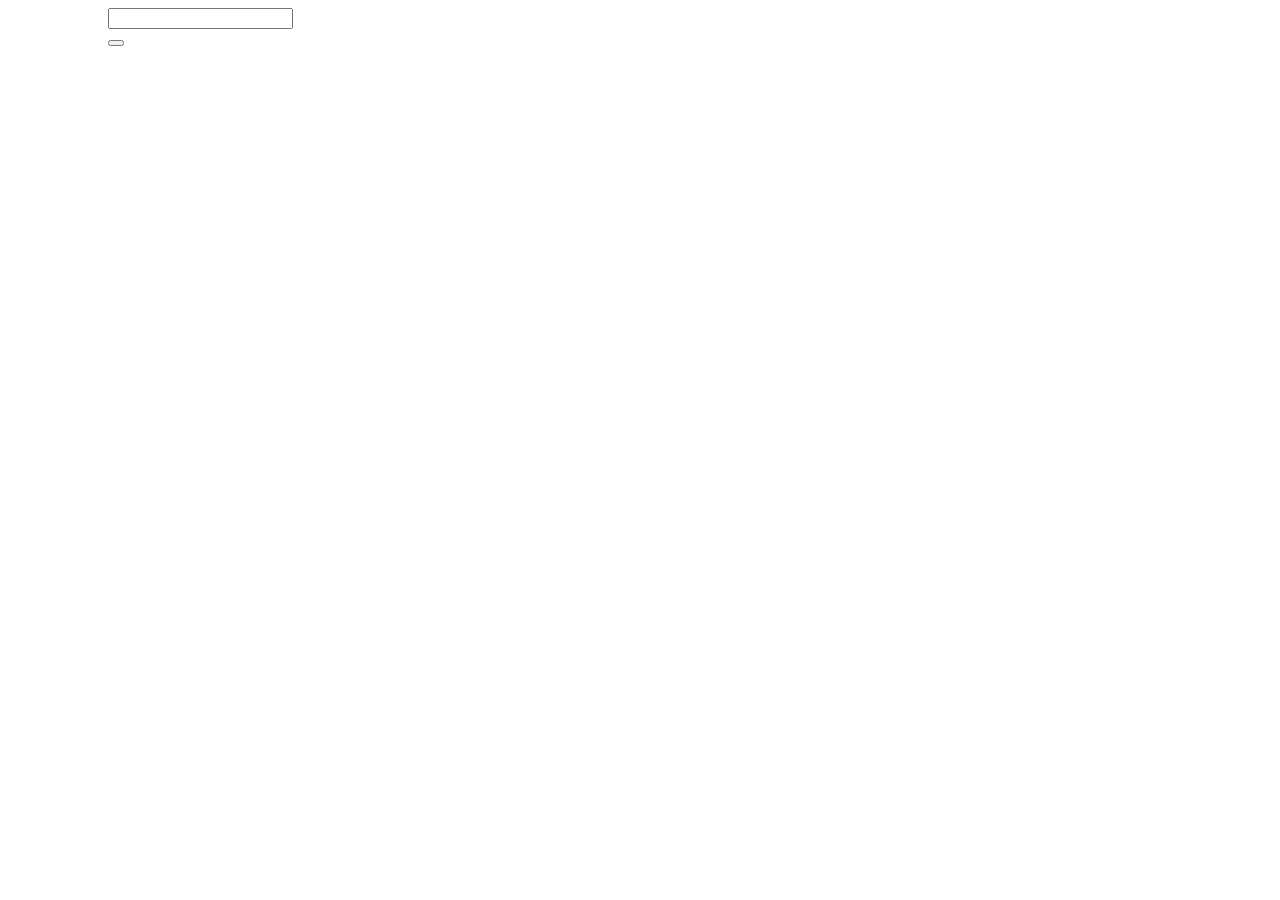
==== calculator/index.html @ 5bbf8e6d "start of javascript" ====
<!DOCTYPE html>
<html lang="en">
<head>
    <meta charset="UTF-8">
    <meta name="viewport" content="width=device-width, initial-scale=1.0">
    <title>Document</title>
    <link rel="stylesheet" href="/calculator/style.css">
    <script src="/calculator/script.js"></script>
</head>
<body>
    <div class="main-body">
        <div class="calc">
            <div class="output">
                <input type="text" class="screen">

            </div>
            <div class="buttons">
                <div class="row">
                    <button onclick="click(7)"></button>
                </div>
            </div>

        </div>






    </div>
    
</body>
</html>
---- calculator/style.css ----
.calc{
    padding-left: 100px;
}
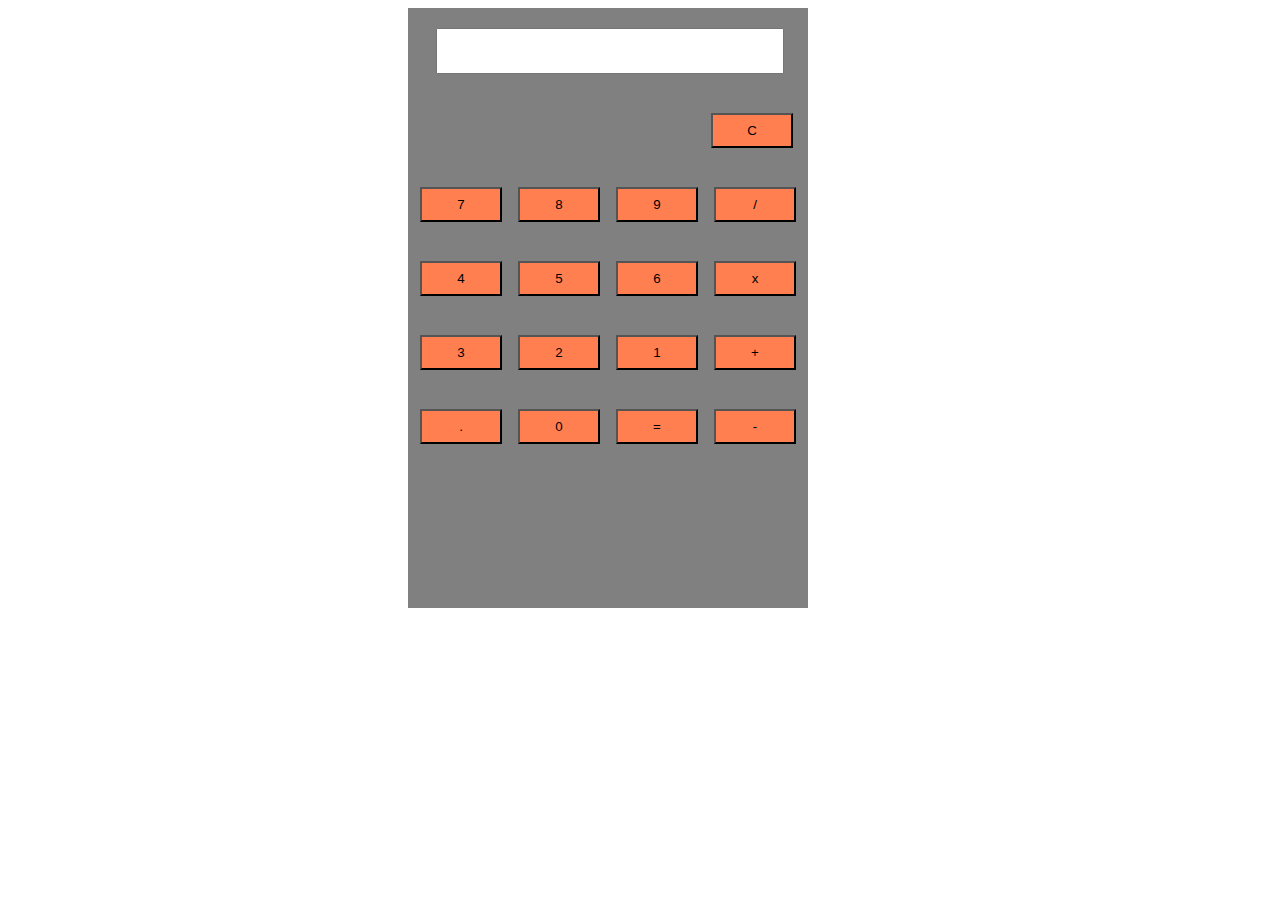
==== commit fba8a08c: "calculator" ====
--- a/calculator/index.html
+++ b/calculator/index.html
@@ -11,12 +11,34 @@
     <div class="main-body">
         <div class="calc">
             <div class="output">
-                <input type="text" class="screen">
+                <input type="text" id="screen">
 
             </div>
             <div class="buttons">
+                <button onclick="clearDisplay()" class="eq">C</button>
                 <div class="row">
-                    <button onclick="click(7)"></button>
+                    <button onclick="buttonclick(7)" class="btn">7</button>
+                    <button onclick="buttonclick(8)" class="btn">8</button>
+                    <button onclick="buttonclick(9)" class="btn">9</button>
+                    <button onclick="buttonclick('/')" class="btn">/</button>
+                </div>
+                <div class="row">
+                    <button onclick="buttonclick(4)" class="btn">4</button>
+                    <button onclick="buttonclick(5)" class="btn">5</button>
+                    <button onclick="buttonclick(6)" class="btn">6</button>
+                    <button onclick="buttonclick('*')" class="btn">x</button>
+                </div>
+                <div class="row">
+                    <button onclick="buttonclick(3)" class="btn">3</button>
+                    <button onclick="buttonclick(2)" class="btn">2</button>
+                    <button onclick="buttonclick(1)" class="btn">1</button>
+                    <button onclick="buttonclick('+')" class="btn">+</button>
+                </div>
+                <div class="row">
+                    <button onclick="buttonclick('.')" class="btn">.</button>
+                    <button onclick="buttonclick(0)" class="btn">0</button>
+                    <button onclick="equalClick()" class="btn">=</button>
+                    <button onclick="buttonclick('-')" class="btn">-</button>
                 </div>
             </div>
 
--- a/calculator/style.css
+++ b/calculator/style.css
@@ -1,3 +1,30 @@
 .calc{
-    padding-left: 100px;
-}+   height: 600px;
+   width: 400px;
+   background: grey;
+   margin-left: 400px;
+}
+#screen{
+    width: 85%;
+    height: 40px;
+    margin-left: 28px;
+    margin-top: 20px;
+    pointer-events: none;
+}
+.btn{
+    height: 35px;
+    width: 82px;
+    margin-left: 12px;
+    margin-top: 39px;
+    background-color: coral;
+}
+.eq{
+
+    height: 35px;
+    width: 82px;
+    margin-left: 303px;
+    margin-top: 39px;
+    background-color: coral;
+}
+
+
